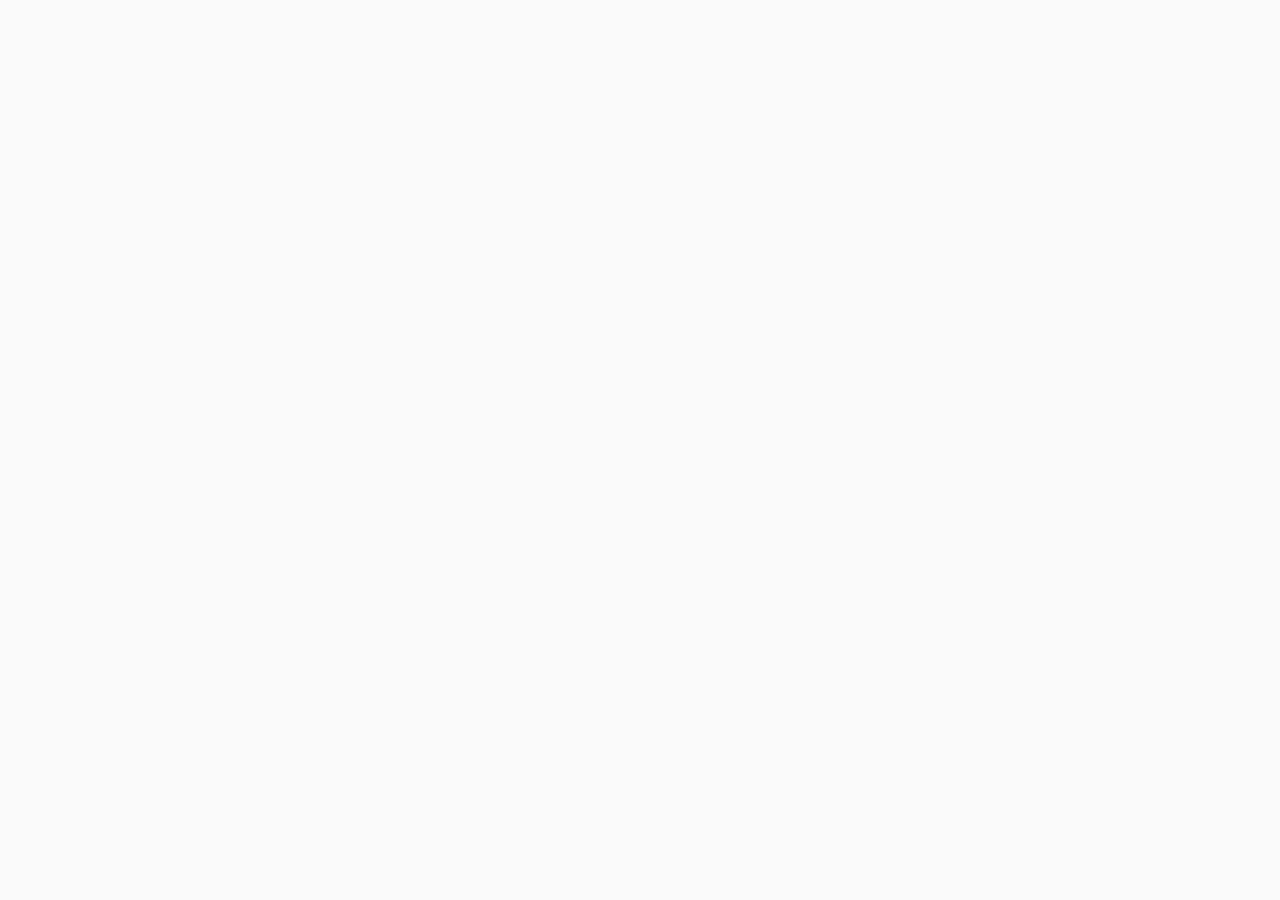
==== index.html @ 5f553e74 "Deploy registry" ====
<!doctype html>
<html lang="en" translate="no" class="notranslate">
  <head>
    <meta charset="utf-8" />
    <meta
      name="viewport"
      content="minimum-scale=1, initial-scale=1, width=device-width"
    />
    <meta name="theme-color" content="#000000" />
    <meta name="google" content="notranslate" />
    <meta name="mobile-web-app-capable" content="yes" />
    <meta name="apple-mobile-web-app-capable" content="yes" />
    <meta name="apple-mobile-web-app-status-bar-style" content="default" />
    <link rel="manifest" href="./manifest.json" />
    <link rel="shortcut icon" href="./favicon.ico" />
    <link rel="apple-touch-icon" sizes="40x40" href="./appIcon/40.png" />
    <link rel="apple-touch-icon" sizes="58x58" href="./appIcon/58.png" />
    <link rel="apple-touch-icon" sizes="60x60" href="./appIcon/60.png" />
    <link rel="apple-touch-icon" sizes="76x76" href="./appIcon/76.png" />
    <link rel="apple-touch-icon" sizes="80x80" href="./appIcon/80.png" />
    <link rel="apple-touch-icon" sizes="87x87" href="./appIcon/87.png" />
    <link rel="apple-touch-icon" sizes="114x114" href="./appIcon/114.png" />
    <link rel="apple-touch-icon" sizes="120x120" href="./appIcon/120.png" />
    <link rel="apple-touch-icon" sizes="128x128" href="./appIcon/128.png" />
    <link rel="apple-touch-icon" sizes="136x136" href="./appIcon/136.png" />
    <link rel="apple-touch-icon" sizes="152x152" href="./appIcon/152.png" />
    <link rel="apple-touch-icon" sizes="167x167" href="./appIcon/167.png" />
    <link rel="apple-touch-icon" sizes="180x180" href="./appIcon/180.png" />
    <link rel="apple-touch-icon" sizes="192x192" href="./appIcon/192.png" />
    <link rel="apple-touch-icon" sizes="1024x1024" href="./appIcon/1024.png" />
    <title>Atomic CRM</title>

    <style>
      body {
        margin: 0;
        padding: 0;
        font-family: sans-serif;
      }

      /* Prevent accidental double-tap zoom on interactive elements */
      button,
      input,
      select,
      textarea,
      a {
        touch-action: manipulation;
      }

      .loader-container {
        display: flex;
        align-items: center;
        justify-content: center;
        flex-direction: column;
        position: absolute;
        top: 0;
        bottom: 0;
        left: 0;
        right: 0;
        background-color: #fafafa;
      }

      /* CSS Spinner from https://projects.lukehaas.me/css-loaders/ */

      .loader,
      .loader:before,
      .loader:after {
        border-radius: 50%;
      }

      .loader {
        color: #283593;
        font-size: 11px;
        text-indent: -99999em;
        margin: 55px auto;
        position: relative;
        width: 10em;
        height: 10em;
        box-shadow: inset 0 0 0 1em;
        -webkit-transform: translateZ(0);
        -ms-transform: translateZ(0);
        transform: translateZ(0);
      }

      .loader:before,
      .loader:after {
        position: absolute;
        content: "";
      }

      .loader:before {
        width: 5.2em;
        height: 10.2em;
        background: #fafafa;
        border-radius: 10.2em 0 0 10.2em;
        top: -0.1em;
        left: -0.1em;
        -webkit-transform-origin: 5.2em 5.1em;
        transform-origin: 5.2em 5.1em;
        -webkit-animation: load2 2s infinite ease 1.5s;
        animation: load2 2s infinite ease 1.5s;
      }

      .loader:after {
        width: 5.2em;
        height: 10.2em;
        background: #fafafa;
        border-radius: 0 10.2em 10.2em 0;
        top: -0.1em;
        left: 5.1em;
        -webkit-transform-origin: 0px 5.1em;
        transform-origin: 0px 5.1em;
        -webkit-animation: load2 2s infinite ease;
        animation: load2 2s infinite ease;
      }

      @-webkit-keyframes load2 {
        0% {
          -webkit-transform: rotate(0deg);
          transform: rotate(0deg);
        }
        100% {
          -webkit-transform: rotate(360deg);
          transform: rotate(360deg);
        }
      }

      @keyframes load2 {
        0% {
          -webkit-transform: rotate(0deg);
          transform: rotate(0deg);
        }
        100% {
          -webkit-transform: rotate(360deg);
          transform: rotate(360deg);
        }
      }
    </style>
  </head>
  <body>
    <div id="root">
      <div class="loader-container">
        <div class="loader">Loading...</div>
      </div>
    </div>
    <noscript>You need to enable JavaScript to run this app.</noscript>
    <script type="module" src="<%= mainScript %>"></script>
  </body>
</html>
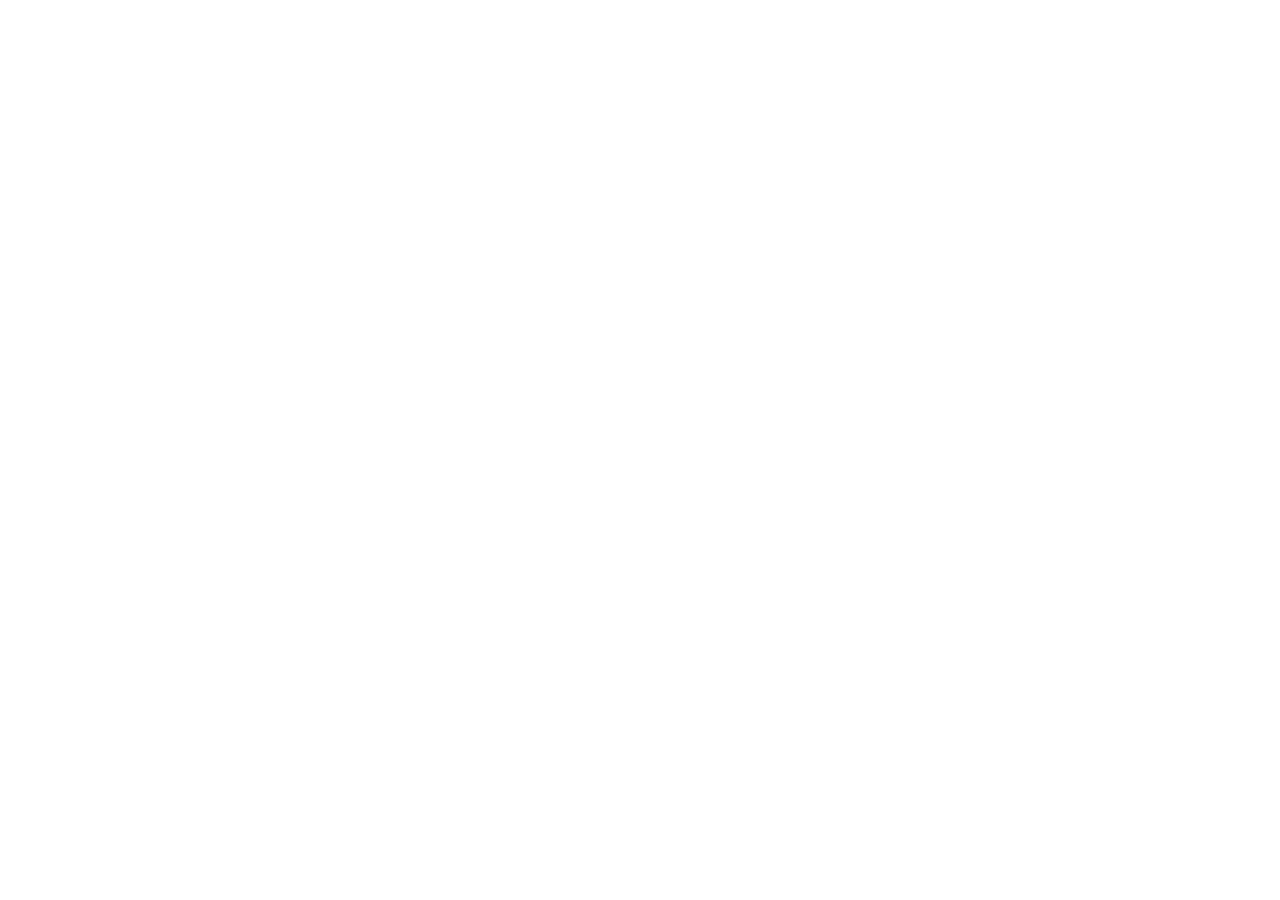
==== commit a098cbed: "Updates" ====
--- a/index.html
+++ b/index.html
@@ -1,148 +1 @@
-<!doctype html>
-<html lang="en" translate="no" class="notranslate">
-  <head>
-    <meta charset="utf-8" />
-    <meta
-      name="viewport"
-      content="minimum-scale=1, initial-scale=1, width=device-width"
-    />
-    <meta name="theme-color" content="#000000" />
-    <meta name="google" content="notranslate" />
-    <meta name="mobile-web-app-capable" content="yes" />
-    <meta name="apple-mobile-web-app-capable" content="yes" />
-    <meta name="apple-mobile-web-app-status-bar-style" content="default" />
-    <link rel="manifest" href="./manifest.json" />
-    <link rel="shortcut icon" href="./favicon.ico" />
-    <link rel="apple-touch-icon" sizes="40x40" href="./appIcon/40.png" />
-    <link rel="apple-touch-icon" sizes="58x58" href="./appIcon/58.png" />
-    <link rel="apple-touch-icon" sizes="60x60" href="./appIcon/60.png" />
-    <link rel="apple-touch-icon" sizes="76x76" href="./appIcon/76.png" />
-    <link rel="apple-touch-icon" sizes="80x80" href="./appIcon/80.png" />
-    <link rel="apple-touch-icon" sizes="87x87" href="./appIcon/87.png" />
-    <link rel="apple-touch-icon" sizes="114x114" href="./appIcon/114.png" />
-    <link rel="apple-touch-icon" sizes="120x120" href="./appIcon/120.png" />
-    <link rel="apple-touch-icon" sizes="128x128" href="./appIcon/128.png" />
-    <link rel="apple-touch-icon" sizes="136x136" href="./appIcon/136.png" />
-    <link rel="apple-touch-icon" sizes="152x152" href="./appIcon/152.png" />
-    <link rel="apple-touch-icon" sizes="167x167" href="./appIcon/167.png" />
-    <link rel="apple-touch-icon" sizes="180x180" href="./appIcon/180.png" />
-    <link rel="apple-touch-icon" sizes="192x192" href="./appIcon/192.png" />
-    <link rel="apple-touch-icon" sizes="1024x1024" href="./appIcon/1024.png" />
-    <title>Atomic CRM</title>
-
-    <style>
-      body {
-        margin: 0;
-        padding: 0;
-        font-family: sans-serif;
-      }
-
-      /* Prevent accidental double-tap zoom on interactive elements */
-      button,
-      input,
-      select,
-      textarea,
-      a {
-        touch-action: manipulation;
-      }
-
-      .loader-container {
-        display: flex;
-        align-items: center;
-        justify-content: center;
-        flex-direction: column;
-        position: absolute;
-        top: 0;
-        bottom: 0;
-        left: 0;
-        right: 0;
-        background-color: #fafafa;
-      }
-
-      /* CSS Spinner from https://projects.lukehaas.me/css-loaders/ */
-
-      .loader,
-      .loader:before,
-      .loader:after {
-        border-radius: 50%;
-      }
-
-      .loader {
-        color: #283593;
-        font-size: 11px;
-        text-indent: -99999em;
-        margin: 55px auto;
-        position: relative;
-        width: 10em;
-        height: 10em;
-        box-shadow: inset 0 0 0 1em;
-        -webkit-transform: translateZ(0);
-        -ms-transform: translateZ(0);
-        transform: translateZ(0);
-      }
-
-      .loader:before,
-      .loader:after {
-        position: absolute;
-        content: "";
-      }
-
-      .loader:before {
-        width: 5.2em;
-        height: 10.2em;
-        background: #fafafa;
-        border-radius: 10.2em 0 0 10.2em;
-        top: -0.1em;
-        left: -0.1em;
-        -webkit-transform-origin: 5.2em 5.1em;
-        transform-origin: 5.2em 5.1em;
-        -webkit-animation: load2 2s infinite ease 1.5s;
-        animation: load2 2s infinite ease 1.5s;
-      }
-
-      .loader:after {
-        width: 5.2em;
-        height: 10.2em;
-        background: #fafafa;
-        border-radius: 0 10.2em 10.2em 0;
-        top: -0.1em;
-        left: 5.1em;
-        -webkit-transform-origin: 0px 5.1em;
-        transform-origin: 0px 5.1em;
-        -webkit-animation: load2 2s infinite ease;
-        animation: load2 2s infinite ease;
-      }
-
-      @-webkit-keyframes load2 {
-        0% {
-          -webkit-transform: rotate(0deg);
-          transform: rotate(0deg);
-        }
-        100% {
-          -webkit-transform: rotate(360deg);
-          transform: rotate(360deg);
-        }
-      }
-
-      @keyframes load2 {
-        0% {
-          -webkit-transform: rotate(0deg);
-          transform: rotate(0deg);
-        }
-        100% {
-          -webkit-transform: rotate(360deg);
-          transform: rotate(360deg);
-        }
-      }
-    </style>
-  </head>
-  <body>
-    <div id="root">
-      <div class="loader-container">
-        <div class="loader">Loading...</div>
-      </div>
-    </div>
-    <noscript>You need to enable JavaScript to run this app.</noscript>
-    <script type="module" src="<%= mainScript %>"></script>
-  </body>
-</html>
+<!doctype html><html lang="en" translate="no" class="notranslate"><head><meta charset="utf-8"><meta name="viewport" content="minimum-scale=1,initial-scale=1,width=device-width"><meta name="theme-color" content="#000000"><meta name="google" content="notranslate"><meta name="mobile-web-app-capable" content="yes"><meta name="apple-mobile-web-app-capable" content="yes"><meta name="apple-mobile-web-app-status-bar-style" content="default"><link rel="manifest" href="./manifest.json"><link rel="icon shortcut" href="./favicon.ico"><link rel="apple-touch-icon" sizes="40x40" href="./appIcon/40.png"><link rel="apple-touch-icon" sizes="58x58" href="./appIcon/58.png"><link rel="apple-touch-icon" sizes="60x60" href="./appIcon/60.png"><link rel="apple-touch-icon" sizes="76x76" href="./appIcon/76.png"><link rel="apple-touch-icon" sizes="80x80" href="./appIcon/80.png"><link rel="apple-touch-icon" sizes="87x87" href="./appIcon/87.png"><link rel="apple-touch-icon" sizes="114x114" href="./appIcon/114.png"><link rel="apple-touch-icon" sizes="120x120" href="./appIcon/120.png"><link rel="apple-touch-icon" sizes="128x128" href="./appIcon/128.png"><link rel="apple-touch-icon" sizes="136x136" href="./appIcon/136.png"><link rel="apple-touch-icon" sizes="152x152" href="./appIcon/152.png"><link rel="apple-touch-icon" sizes="167x167" href="./appIcon/167.png"><link rel="apple-touch-icon" sizes="180x180" href="./appIcon/180.png"><link rel="apple-touch-icon" sizes="192x192" href="./appIcon/192.png"><link rel="apple-touch-icon" sizes="1024x1024" href="./appIcon/1024.png"><title>Atomic CRM</title><style>body{margin:0;padding:0;font-family:sans-serif}button,input,select,textarea,a{touch-action:manipulation}.loader-container{background-color:#fafafa;flex-direction:column;justify-content:center;align-items:center;display:flex;position:absolute;inset:0}.loader,.loader:before,.loader:after{border-radius:50%}.loader{color:#283593;text-indent:-99999em;width:10em;height:10em;margin:55px auto;font-size:11px;position:relative;transform:translateZ(0);box-shadow:inset 0 0 0 1em}.loader:before,.loader:after{content:"";position:absolute}.loader:before{transform-origin:5.2em 5.1em;background:#fafafa;border-radius:10.2em 0 0 10.2em;width:5.2em;height:10.2em;animation:2s 1.5s infinite load2;top:-.1em;left:-.1em}.loader:after{transform-origin:0 5.1em;background:#fafafa;border-radius:0 10.2em 10.2em 0;width:5.2em;height:10.2em;animation:2s infinite load2;top:-.1em;left:5.1em}@keyframes load2{0%{transform:rotate(0)}to{transform:rotate(360deg)}}</style><script type="module" crossorigin src="./assets/index-CrbjYIRC.js"></script><link rel="stylesheet" crossorigin href="./assets/index-g36vM4O1.css"><script id="vite-plugin-pwa:register-sw" src="./registerSW.js"></script></head><body><div id="root"><div class="loader-container"><div class="loader">Loading...</div></div></div><noscript>You need to enable JavaScript to run this app.</noscript></body></html>
